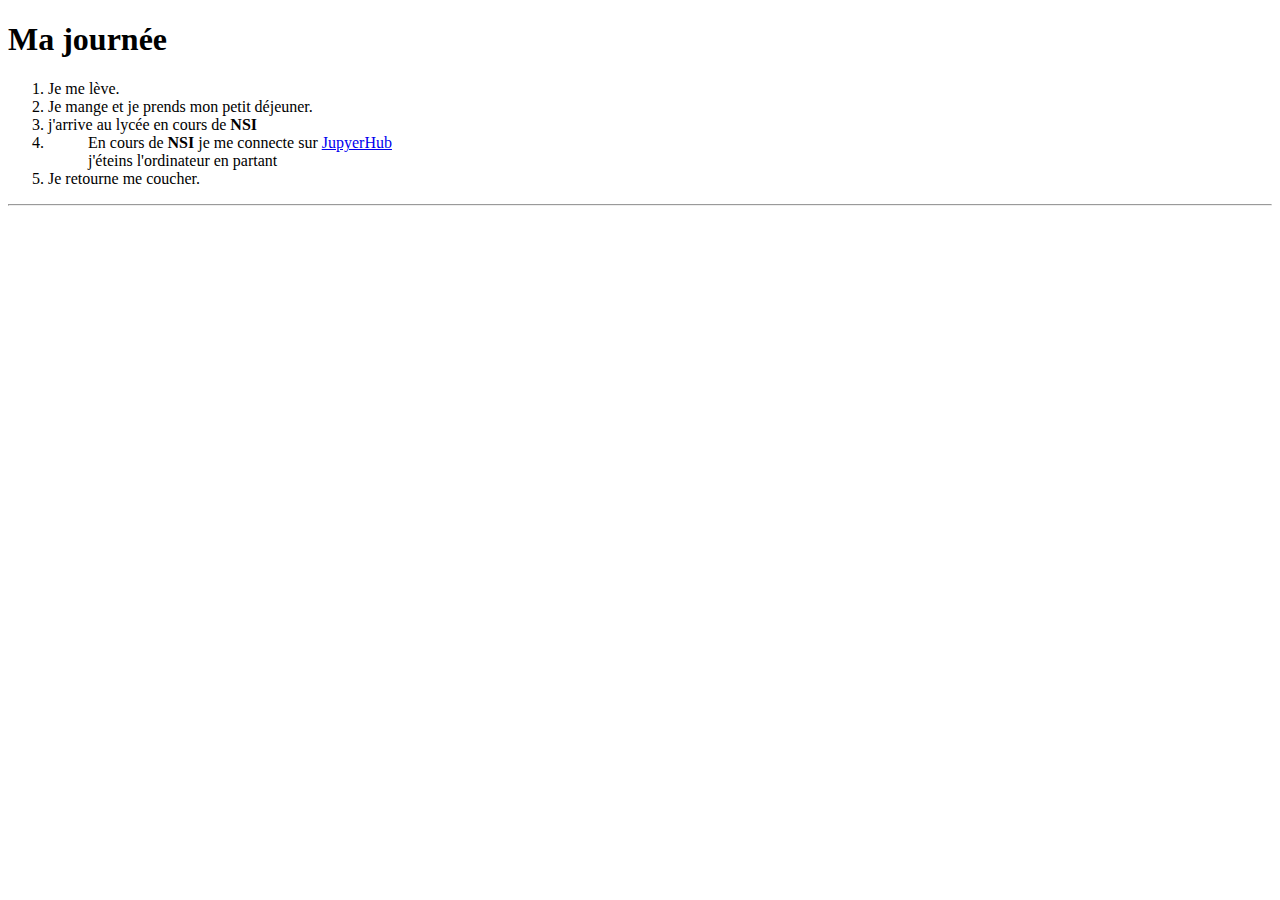
==== HTML/activite1.html @ c82c5750 "V0.1" ====
<!DOCTYPE html>
<html lang="fr">
<html>
    <head>
        <title>Activité 1</title>
        <meta charset="utf-8">
    </head>
    <body>
        <h1>Ma journée</h1>
        <ol>
            <li>Je me lève.</li>
            <li>Je mange et je prends mon petit déjeuner.</li>
            <li>j'arrive au lycée en cours de <b>NSI</b></li>
            <li><ul>
                En cours de <b>NSI</b> je me connecte sur <a href="http://snt.egd.mg">JupyerHub</a>
                </ul>
                <ul> j'éteins l'ordinateur en partant</ul></li> 
            <li>Je retourne me coucher.</li>
        </ol>
        <hr/>

    </body>
</html>
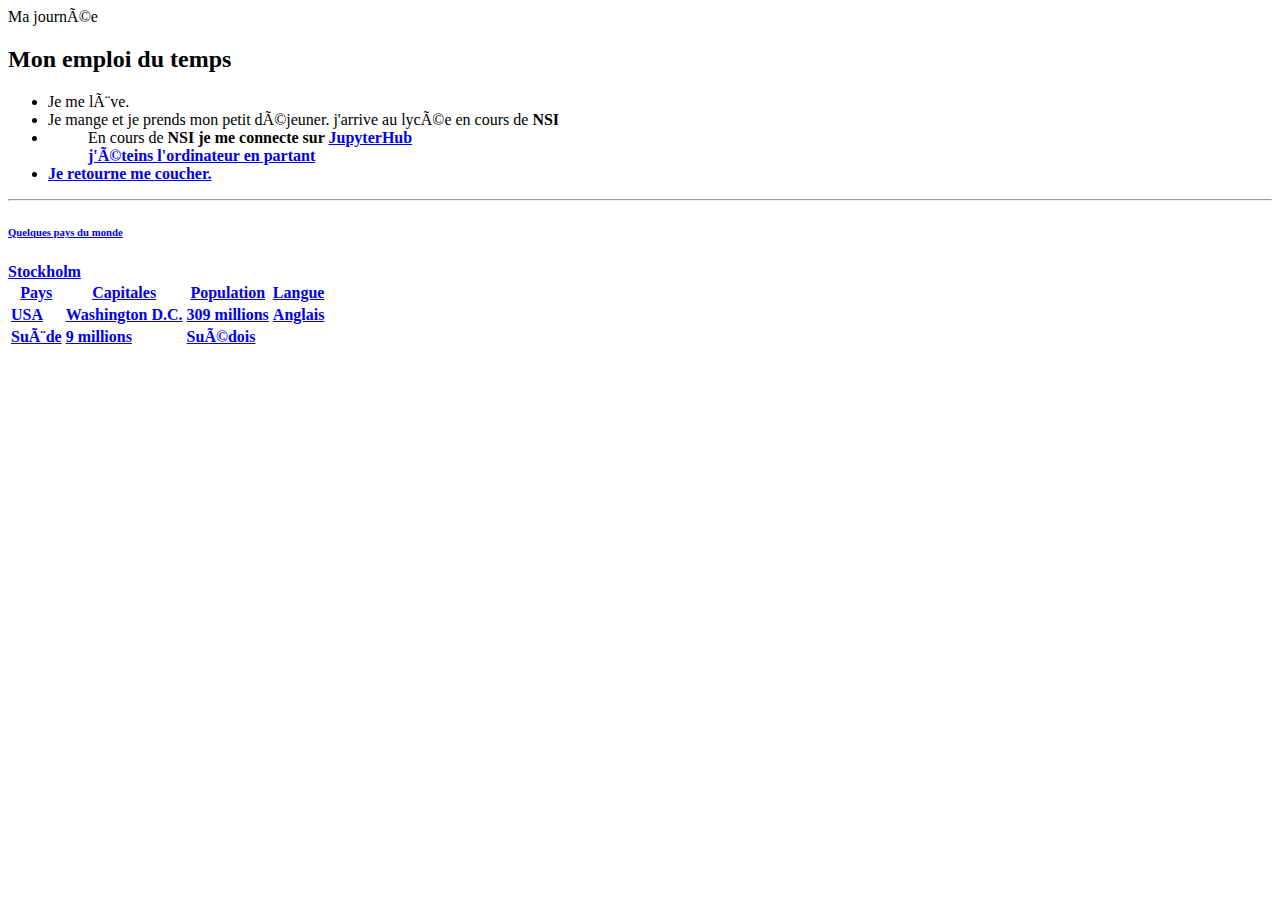
==== commit 78fe3e3a: "V1.0" ====
--- a/HTML/activite1.html
+++ b/HTML/activite1.html
@@ -3,21 +3,44 @@
 <html>
     <head>
         <title>Activité 1</title>
-        <meta charset="utf-8">
+        <meta charset="ascii">
     </head>
     <body>
-        <h1>Ma journée</h1>
-        <ol>
+        Ma journée</h1>
+        <h>
+        <h2>Mon emploi du temps</h2>
+        <ul>
             <li>Je me lève.</li>
-            <li>Je mange et je prends mon petit déjeuner.</li>
-            <li>j'arrive au lycée en cours de <b>NSI</b></li>
-            <li><ul>
-                En cours de <b>NSI</b> je me connecte sur <a href="http://snt.egd.mg">JupyerHub</a>
-                </ul>
-                <ul> j'éteins l'ordinateur en partant</ul></li> 
+            <li>Je mange et je prends mon petit déjeuner.
+            j'arrive au lycée en cours de <b>NSI</b></j'arrive>
+            <li><ol>
+                En cours de <b>NSI je me connecte sur <a href="http://snt.egd.mg:8000">JupyterHub
+                </ol>
+                <ul> j'éteins l'ordinateur en partant</ul>
             <li>Je retourne me coucher.</li>
-        </ol>
+        </ul>
         <hr/>
+        <h6>Quelques pays du monde</h6>
+        <table>
+            <tr>
+              <th>Pays</th>
+              <th>Capitales
+              <th>Population</th>
+              <th>Langue</th>
+            </tr>
+            <tr>
+              <td>USA</td>
+              <td>Washington D.C.</td>
+              <td>309 millions</td>
+              <td>Anglais</td>
+            </tr>
+            <tr>
+              <td>Suède</td>
+              Stockholm
+              <td>9 millions</td>
+              <td>Suédois</td>
+            </tr>
+          
 
     </body>
 </html>